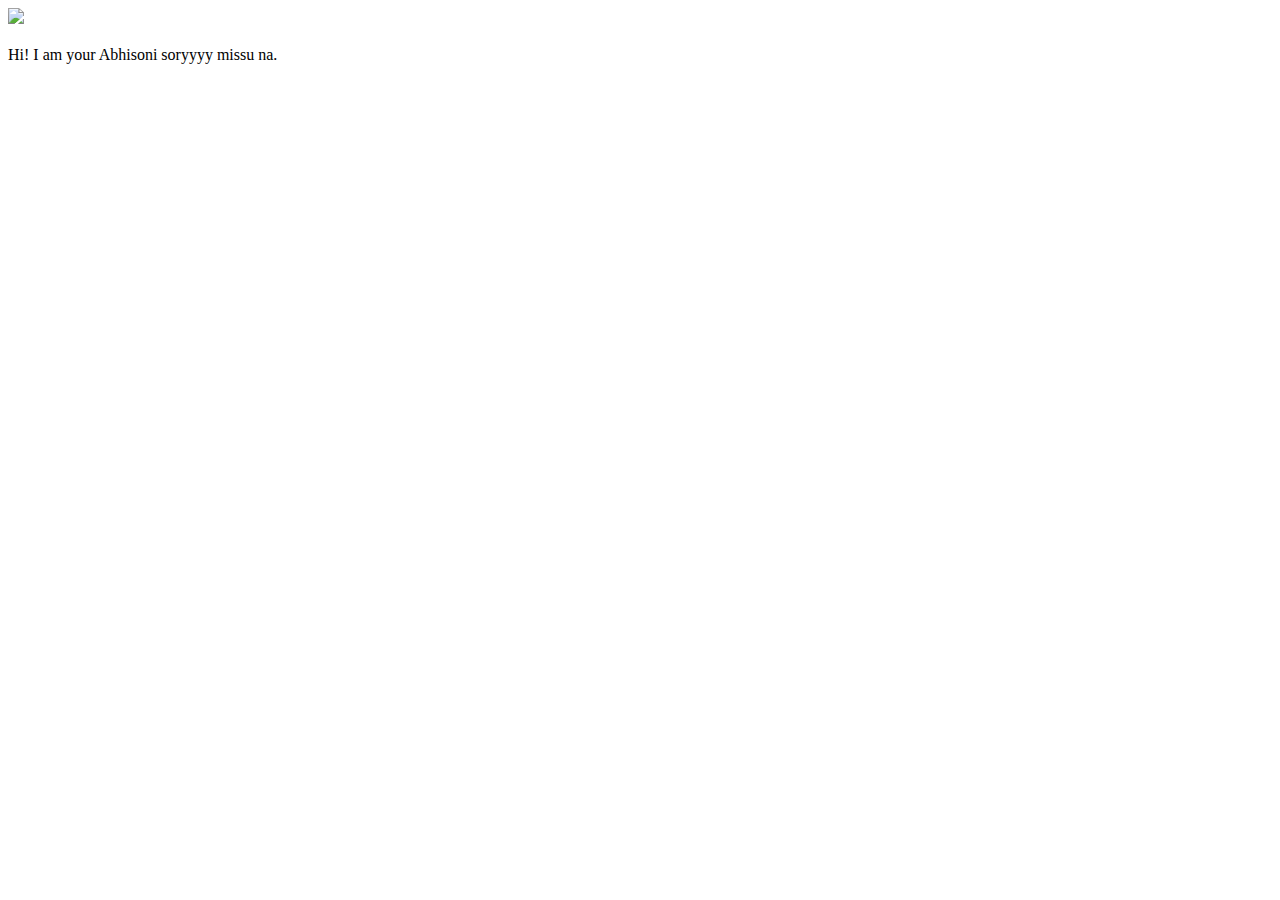
==== ui/index.html @ 38989e97 "[imad-console] Updates ui/index.html" ====
<!doctype html>
<html>
    <head>
        <link href="/ui/style.css" rel="stylesheet" />
    </head>
    <body>
        <div class="center">
            <img src="/ui/madi.png" class="img-medium"/>
        </div>
        <br>
        <div class="center text-big bold">
            Hi! I am your Abhisoni soryyyy missu na.
        </div>
        <script type="text/javascript" src="/ui/main.js">
        </script>
    </body>
</html>
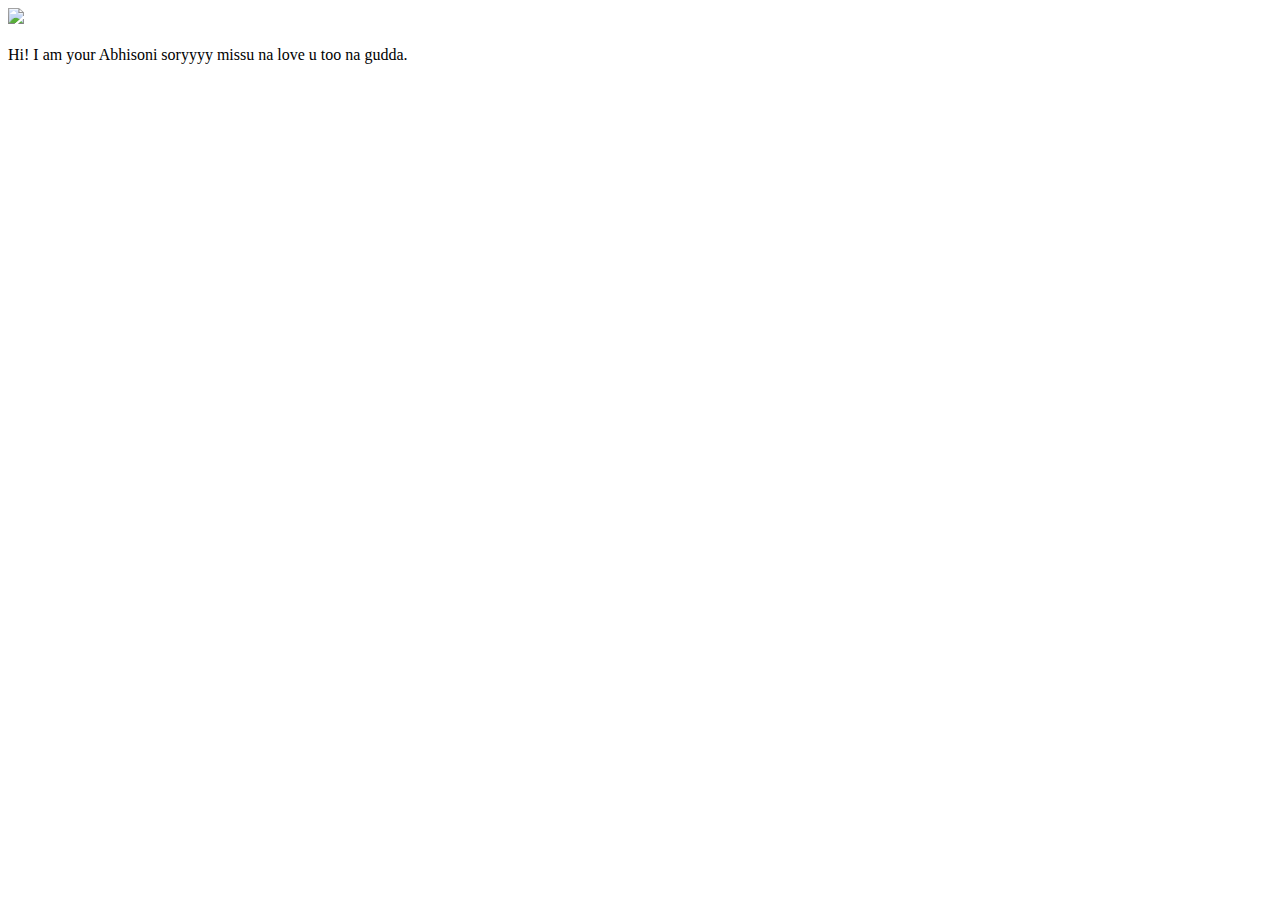
==== commit aefc2e4d: "[imad-console] Updates ui/index.html" ====
--- a/ui/index.html
+++ b/ui/index.html
@@ -9,7 +9,7 @@
         </div>
         <br>
         <div class="center text-big bold">
-            Hi! I am your Abhisoni soryyyy missu na.
+            Hi! I am your Abhisoni soryyyy missu na love u too na gudda.
         </div>
         <script type="text/javascript" src="/ui/main.js">
         </script>
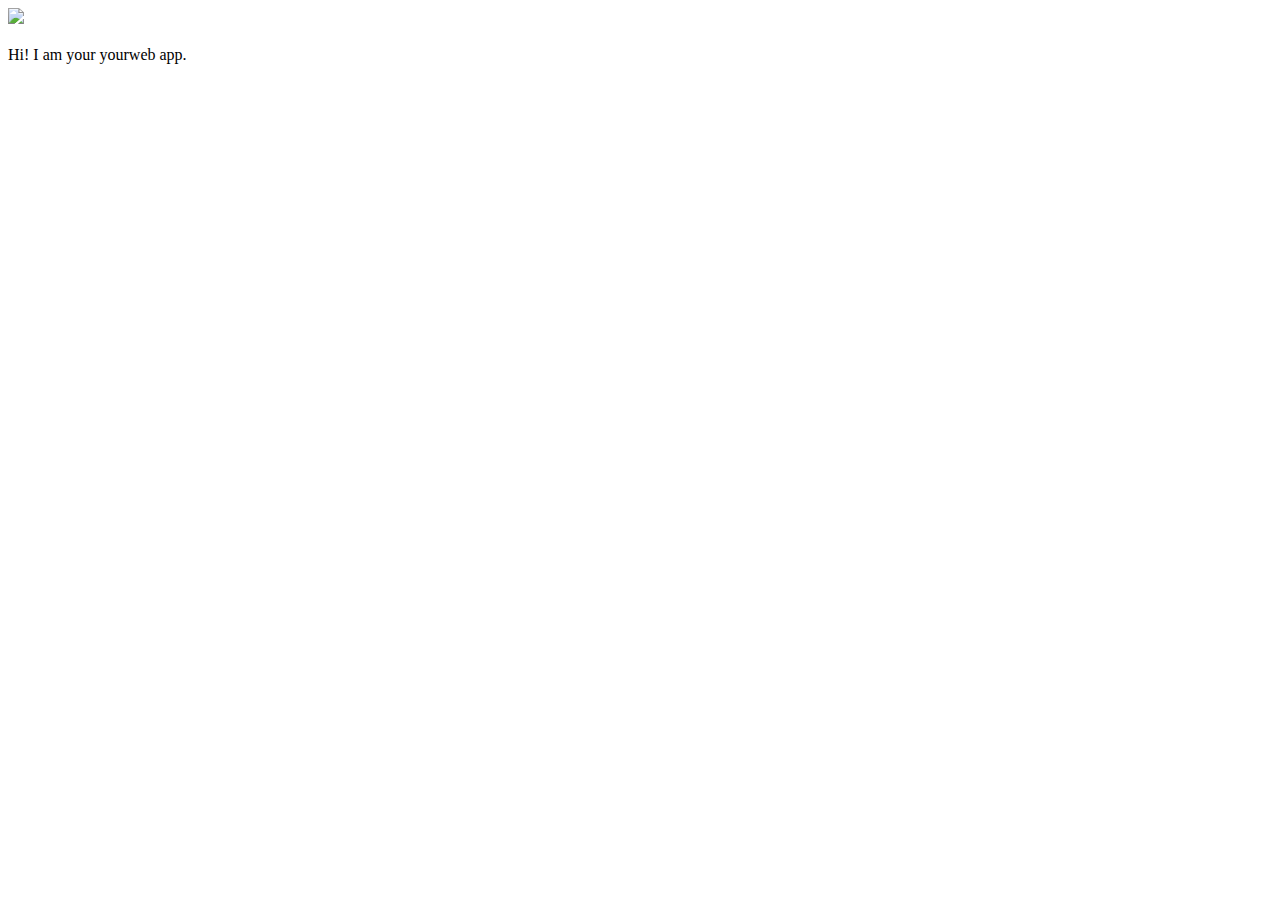
==== commit a4d0e84e: "[imad-console] Updates ui/index.html" ====
--- a/ui/index.html
+++ b/ui/index.html
@@ -9,7 +9,7 @@
         </div>
         <br>
         <div class="center text-big bold">
-            Hi! I am your Abhisoni soryyyy missu na love u too na gudda.
+            Hi! I am your yourweb app.
         </div>
         <script type="text/javascript" src="/ui/main.js">
         </script>
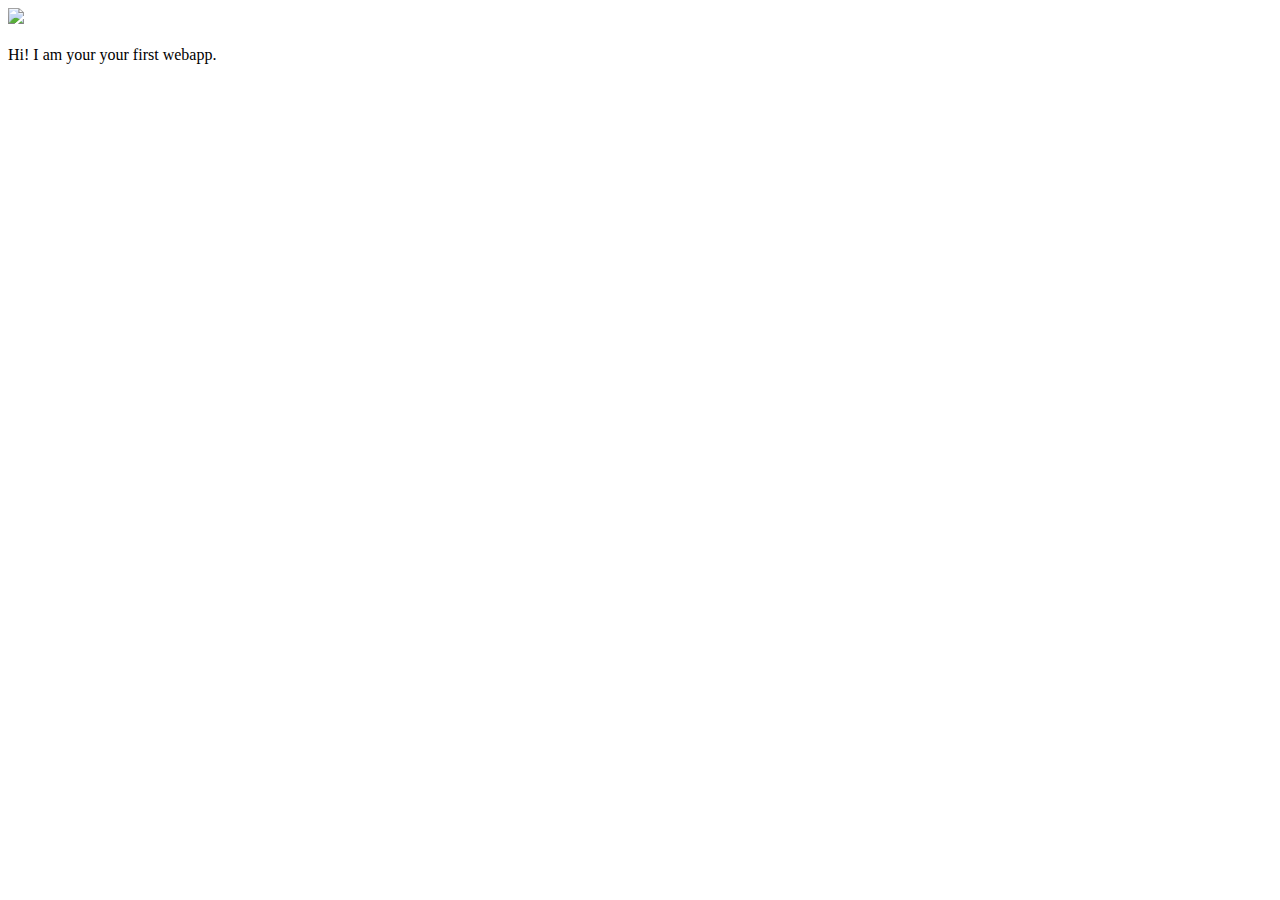
==== commit c8188bed: "[imad-console] Updates ui/index.html" ====
--- a/ui/index.html
+++ b/ui/index.html
@@ -9,7 +9,7 @@
         </div>
         <br>
         <div class="center text-big bold">
-            Hi! I am your yourweb app.
+            Hi! I am your your first webapp.
         </div>
         <script type="text/javascript" src="/ui/main.js">
         </script>
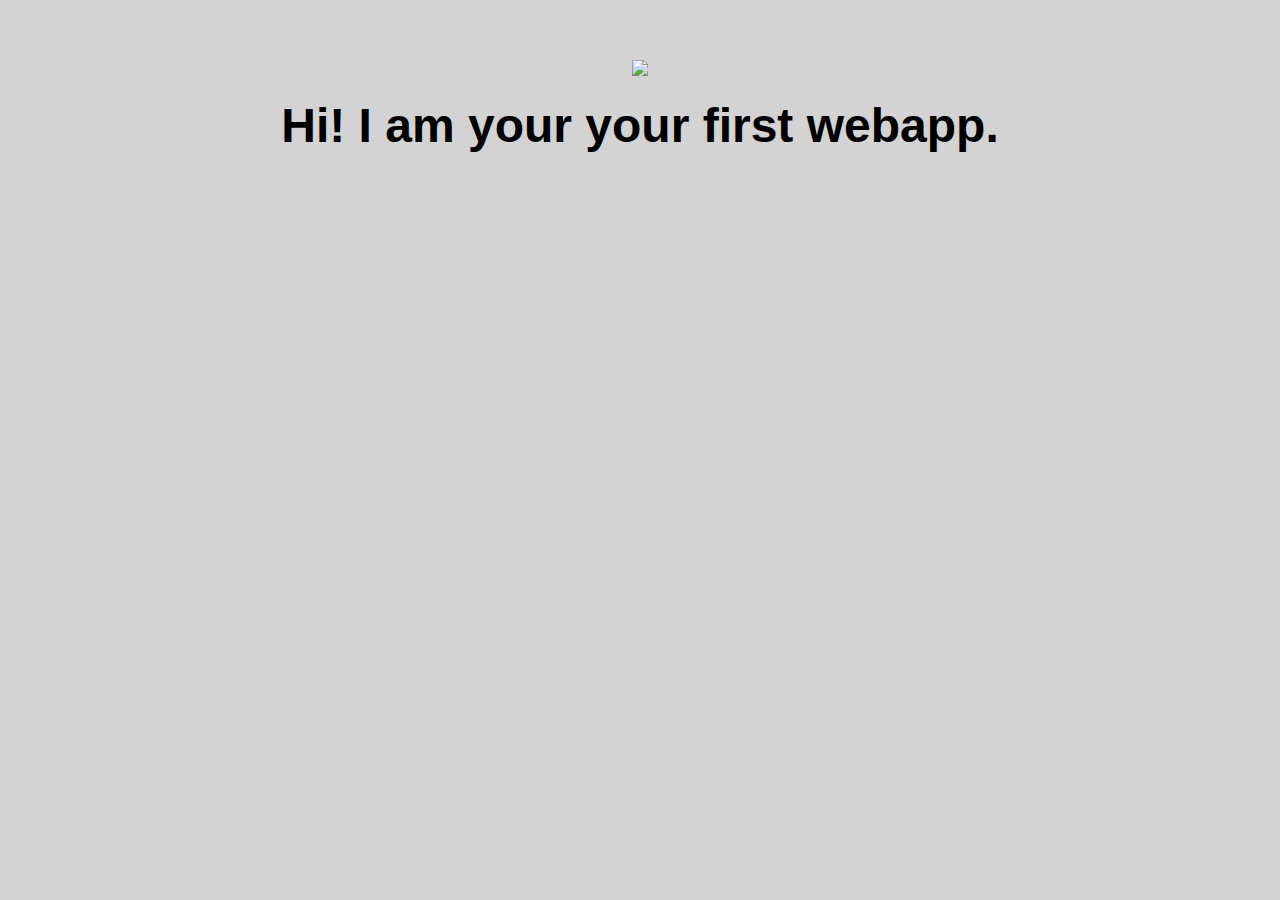
==== commit e3e02f81: "[imad-console] Updates ui/index.html" ====
--- a/ui/index.html
+++ b/ui/index.html
@@ -11,6 +11,9 @@
         <div class="center text-big bold">
             Hi! I am your your first webapp.
         </div>
+        <script>
+        alert('Hi, I am Javascript');
+        </script>
         <script type="text/javascript" src="/ui/main.js">
         </script>
     </body>
--- a/ui/style.css
+++ b/ui/style.css
@@ -0,0 +1,30 @@
+body {
+    font-family: sans-serif;
+    background-color: lightgrey;
+    margin-top: 60px;
+}
+
+.center {
+    text-align: center;
+}
+
+.text-big {
+    font-size: 300%;
+}
+
+.bold {
+    font-weight: bold;
+}
+
+.img-medium {
+    height: 200px;
+}
+.container{
+                max-width: 800px;
+                margin: 0 auto;
+                color: grey;
+                font-family: sans-serif;
+                padding-left: 20;
+                padding-right: 20;
+            
+            }
